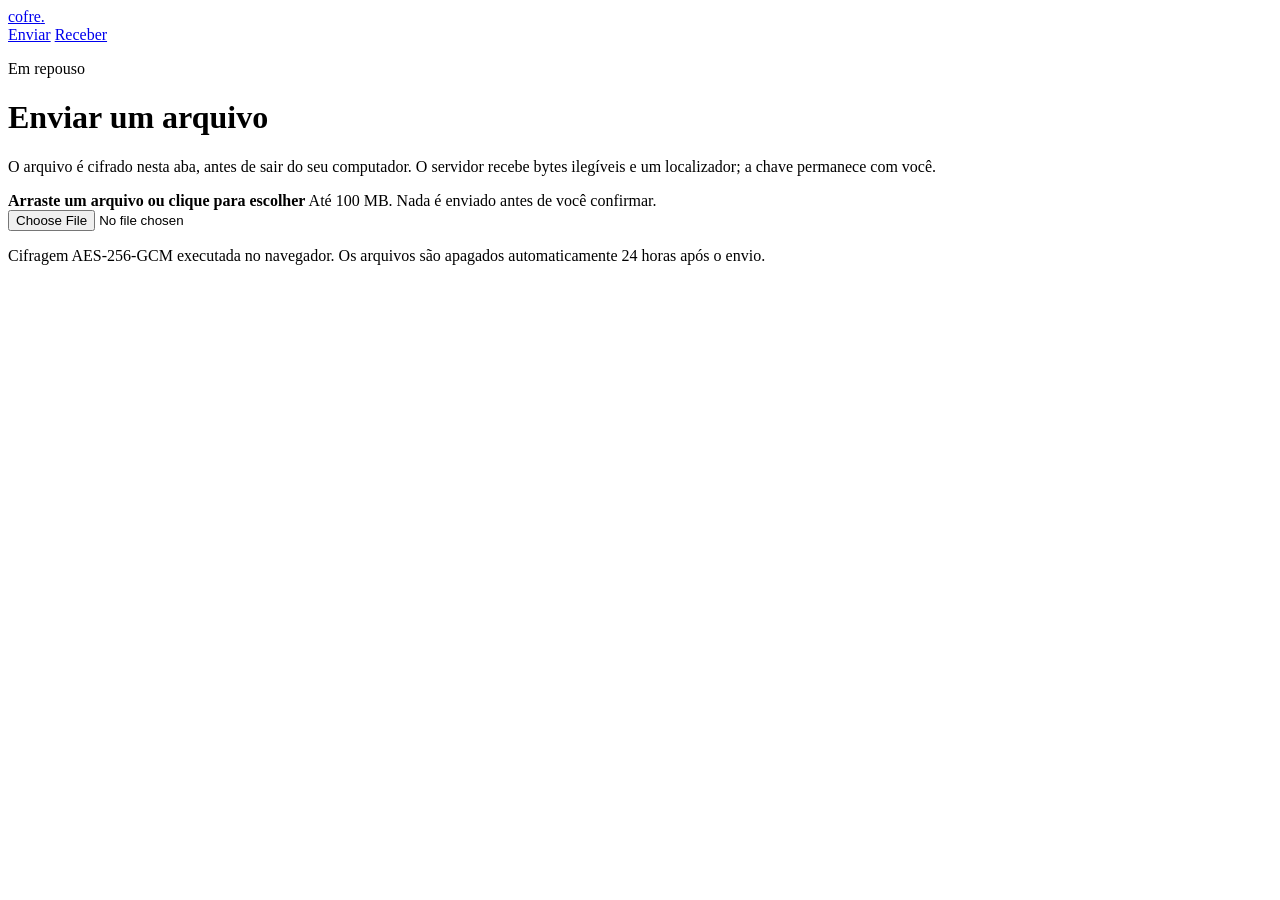
==== static/index.html @ 8f55bd66 "Implementa cifragem no navegador, API de arquivos, expiração e endurecimento" ====
<!DOCTYPE html>
<html lang="pt-BR">
  <head>
    <meta charset="utf-8" />
    <meta name="viewport" content="width=device-width, initial-scale=1" />
    <title>Enviar arquivo — Troca confidencial</title>
    <meta
      name="description"
      content="Cifragem no navegador com AES-256-GCM. O servidor recebe apenas bytes ilegíveis."
    />
    <link rel="icon" href="data:," />
    <link rel="stylesheet" href="/css/estilo.css" />
    <!-- Todo o JavaScript vive em arquivos externos: a CSP proíbe código
         embutido, e não há um único atributo onclick neste documento. -->
    <script type="module" src="/js/enviar.js"></script>
  </head>
  <body>
    <header class="topo">
      <a class="marca" href="/">cofre<span>.</span></a>
      <nav aria-label="Telas">
        <a href="/" aria-current="page">Enviar</a>
        <a href="/receber.html">Receber</a>
      </nav>
    </header>

    <main>
      <p class="estado" id="estado" data-estado="repouso" role="status" aria-live="polite">
        Em repouso
      </p>

      <h1>Enviar um arquivo</h1>
      <p class="subtitulo">
        O arquivo é cifrado nesta aba, antes de sair do seu computador. O
        servidor recebe bytes ilegíveis e um localizador; a chave permanece com
        você.
      </p>

      <!-- Passo 1: escolher o arquivo -->
      <section id="passo-selecao" aria-labelledby="titulo-selecao">
        <h2 id="titulo-selecao" class="sr-only" hidden>Escolha do arquivo</h2>
        <div
          class="dropzone"
          id="dropzone"
          role="button"
          tabindex="0"
          aria-describedby="dropzone-ajuda"
        >
          <strong class="dropzone-titulo">Arraste um arquivo ou clique para escolher</strong>
          <span class="dropzone-ajuda" id="dropzone-ajuda">
            Até 100 MB. Nada é enviado antes de você confirmar.
          </span>
        </div>
        <input class="input-arquivo" type="file" id="entrada-arquivo" />
      </section>

      <!-- Passo 2: confirmar -->
      <section class="cartao" id="painel-arquivo" hidden aria-labelledby="titulo-arquivo">
        <h2 id="titulo-arquivo">Arquivo selecionado</h2>
        <dl class="dados">
          <dt>Nome</dt>
          <dd id="arquivo-nome">—</dd>
          <dt>Tamanho</dt>
          <dd id="arquivo-tamanho">—</dd>
        </dl>
        <div class="acoes">
          <button class="botao" type="button" id="botao-enviar">Cifrar e enviar</button>
          <button class="botao botao-secundario" type="button" id="botao-trocar">
            Escolher outro
          </button>
        </div>
      </section>

      <!-- Passo 3: progresso -->
      <section class="cartao" id="painel-progresso" hidden aria-labelledby="titulo-progresso">
        <h2 id="titulo-progresso">Processando</h2>

        <div class="progresso">
          <span class="progresso-titulo" id="rotulo-cifragem">Cifragem</span>
          <div
            id="progresso-cifragem"
            class="progress-wrapper"
            role="progressbar"
            aria-labelledby="rotulo-cifragem"
            aria-valuemin="0"
            aria-valuemax="100"
            hidden
          >
            <div class="progress-track"><div class="progress-bar"></div></div>
            <span class="progress-label"></span>
          </div>
        </div>

        <div class="progresso">
          <span class="progresso-titulo" id="rotulo-upload">Envio da cifra</span>
          <div
            id="progresso-upload"
            class="progress-wrapper"
            role="progressbar"
            aria-labelledby="rotulo-upload"
            aria-valuemin="0"
            aria-valuemax="100"
            hidden
          >
            <div class="progress-track"><div class="progress-bar"></div></div>
            <span class="progress-label"></span>
          </div>
        </div>
      </section>

      <!-- Passo 4: concluído -->
      <section id="painel-resultado" hidden aria-labelledby="titulo-aviso">
        <div class="aviso-critico">
          <h2 id="titulo-aviso">Guarde o arquivo de credenciais. Sem ele, não há recuperação.</h2>
          <p>
            A chave que abre este arquivo existe apenas dentro do JSON que
            acabou de ser baixado. Ela nunca foi enviada ao servidor e não está
            armazenada em lugar nenhum além do seu disco.
          </p>
          <p>
            <strong>
              Se esse arquivo for perdido, o conteúdo é irrecuperável — inclusive
              pelo administrador do sistema.
            </strong>
            Não existe "esqueci minha senha" aqui.
          </p>
          <p>
            Envie o JSON ao destinatário por um canal diferente do que você usar
            para avisá-lo sobre o arquivo.
          </p>
        </div>

        <div class="cartao">
          <h2>Envio concluído</h2>
          <dl class="dados">
            <dt>Arquivo</dt>
            <dd id="resultado-nome">—</dd>
            <dt>Tamanho original</dt>
            <dd id="resultado-tamanho">—</dd>
            <dt>Tamanho da cifra</dt>
            <dd id="resultado-cifra">—</dd>
            <dt>Localizador</dt>
            <dd class="valor-longo" id="resultado-localizador">—</dd>
            <dt>Expira em</dt>
            <dd id="resultado-expiracao">—</dd>
          </dl>
          <div class="acoes">
            <button class="botao" type="button" id="botao-baixar-credenciais">
              Baixar credenciais novamente
            </button>
            <button class="botao botao-secundario" type="button" id="botao-novo-envio">
              Enviar outro arquivo
            </button>
          </div>
        </div>
      </section>

      <p class="erro" id="erro" role="alert" hidden></p>
    </main>

    <footer class="rodape">
      <p>
        Cifragem AES-256-GCM executada no navegador. Os arquivos são apagados
        automaticamente 24 horas após o envio.
      </p>
    </footer>
  </body>
</html>
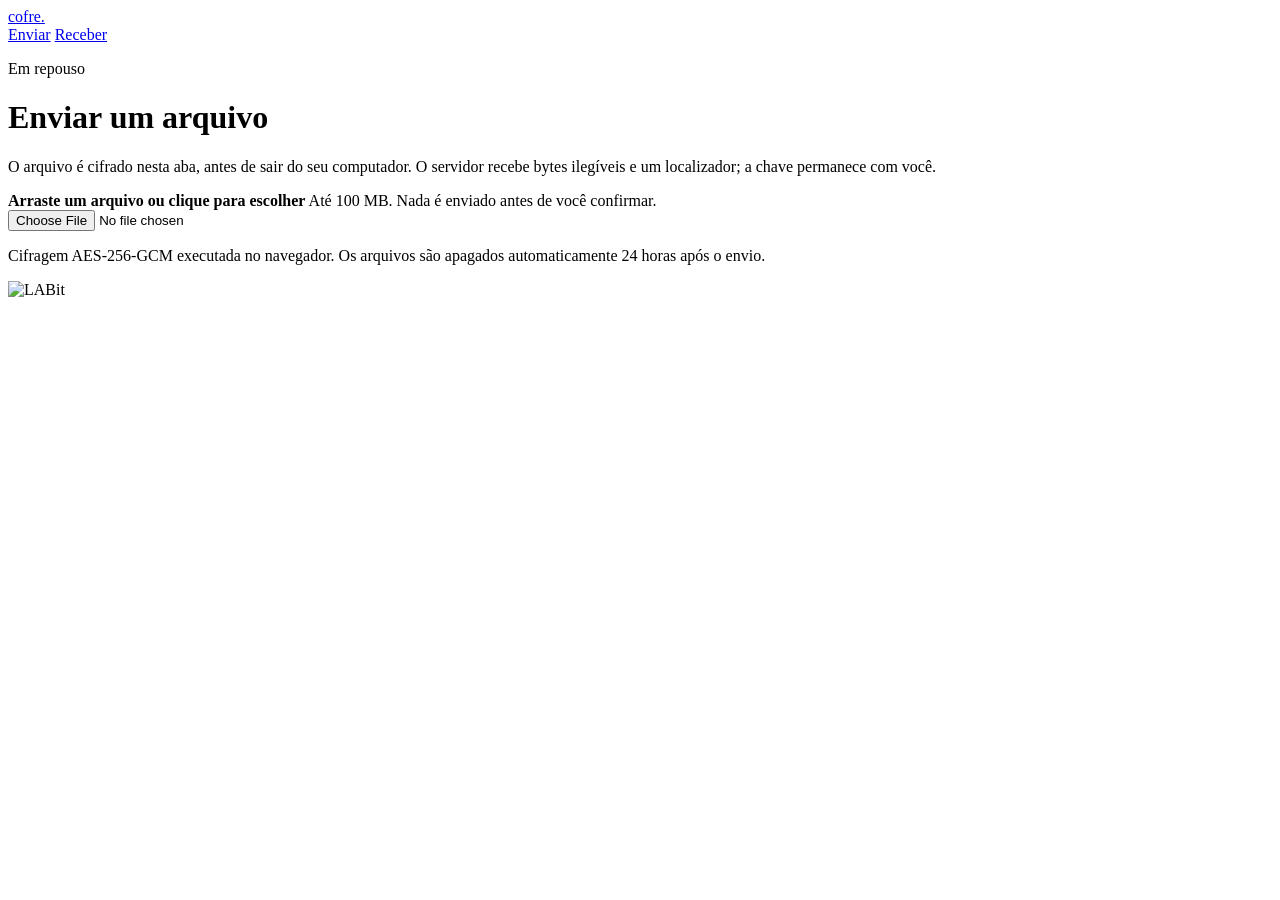
==== commit 36086ca2: "Logo labit e ajuste de documentação" ====
--- a/static/index.html
+++ b/static/index.html
@@ -8,7 +8,8 @@
       name="description"
       content="Cifragem no navegador com AES-256-GCM. O servidor recebe apenas bytes ilegíveis."
     />
-    <link rel="icon" href="data:," />
+    <link rel="icon" type="image/png" sizes="32x32" href="/favicon-32.png" />
+    <link rel="apple-touch-icon" sizes="180x180" href="/favicon-180.png" />
     <link rel="stylesheet" href="/css/estilo.css" />
     <!-- Todo o JavaScript vive em arquivos externos: a CSP proíbe código
          embutido, e não há um único atributo onclick neste documento. -->
@@ -162,6 +163,9 @@
         Cifragem AES-256-GCM executada no navegador. Os arquivos são apagados
         automaticamente 24 horas após o envio.
       </p>
+      <p class="rodape-labit">
+        <img src="/logo-labit.svg" alt="LABit" width="185" height="40" />
+      </p>
     </footer>
   </body>
 </html>
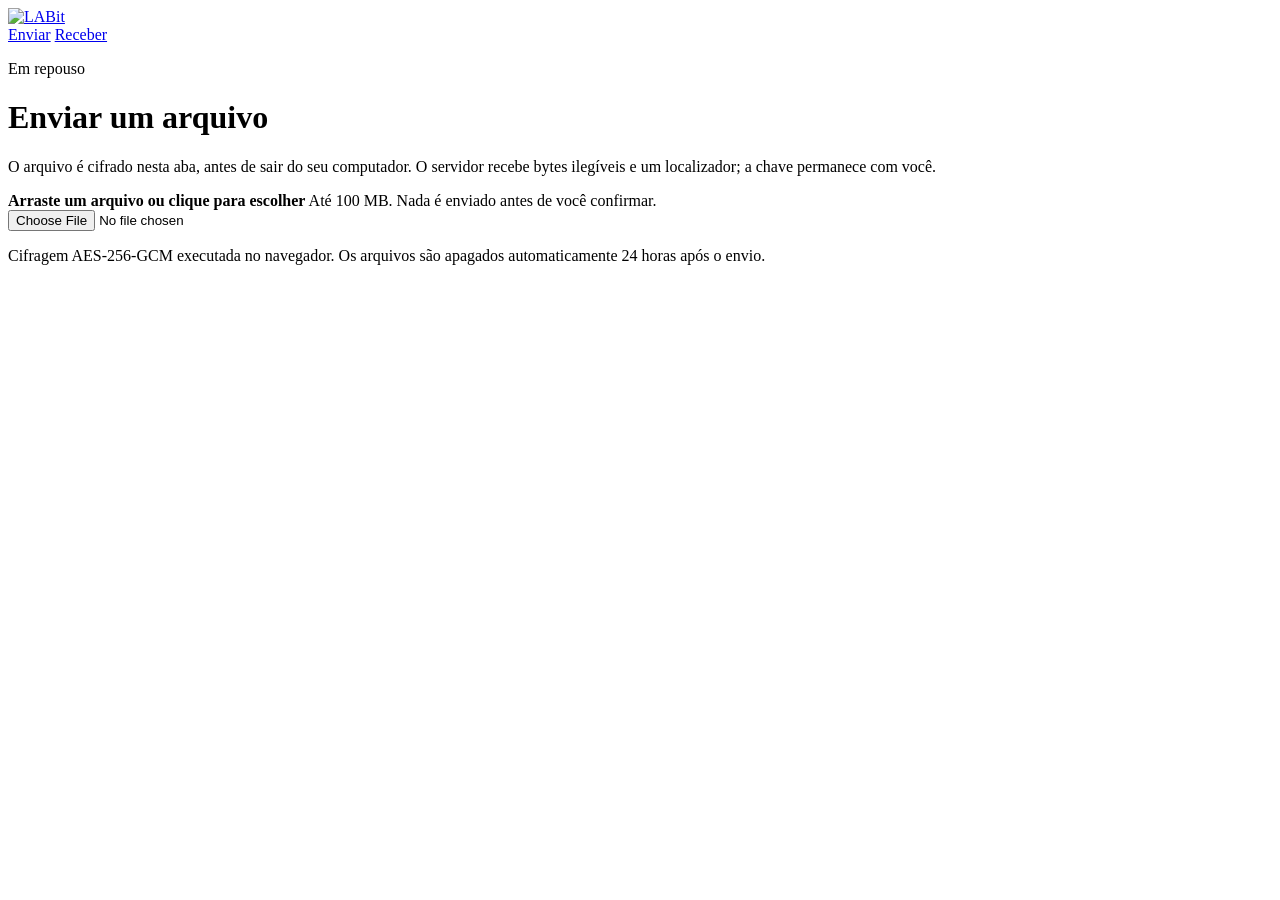
==== commit 0db50825: "mudanças na logo" ====
--- a/static/index.html
+++ b/static/index.html
@@ -17,7 +17,9 @@
   </head>
   <body>
     <header class="topo">
-      <a class="marca" href="/">cofre<span>.</span></a>
+      <a class="marca" href="/">
+        <img class="logo-labit" src="/logo-labit.svg" alt="LABit" width="185" height="40" />
+      </a>
       <nav aria-label="Telas">
         <a href="/" aria-current="page">Enviar</a>
         <a href="/receber.html">Receber</a>
@@ -163,9 +165,6 @@
         Cifragem AES-256-GCM executada no navegador. Os arquivos são apagados
         automaticamente 24 horas após o envio.
       </p>
-      <p class="rodape-labit">
-        <img src="/logo-labit.svg" alt="LABit" width="185" height="40" />
-      </p>
     </footer>
   </body>
 </html>
